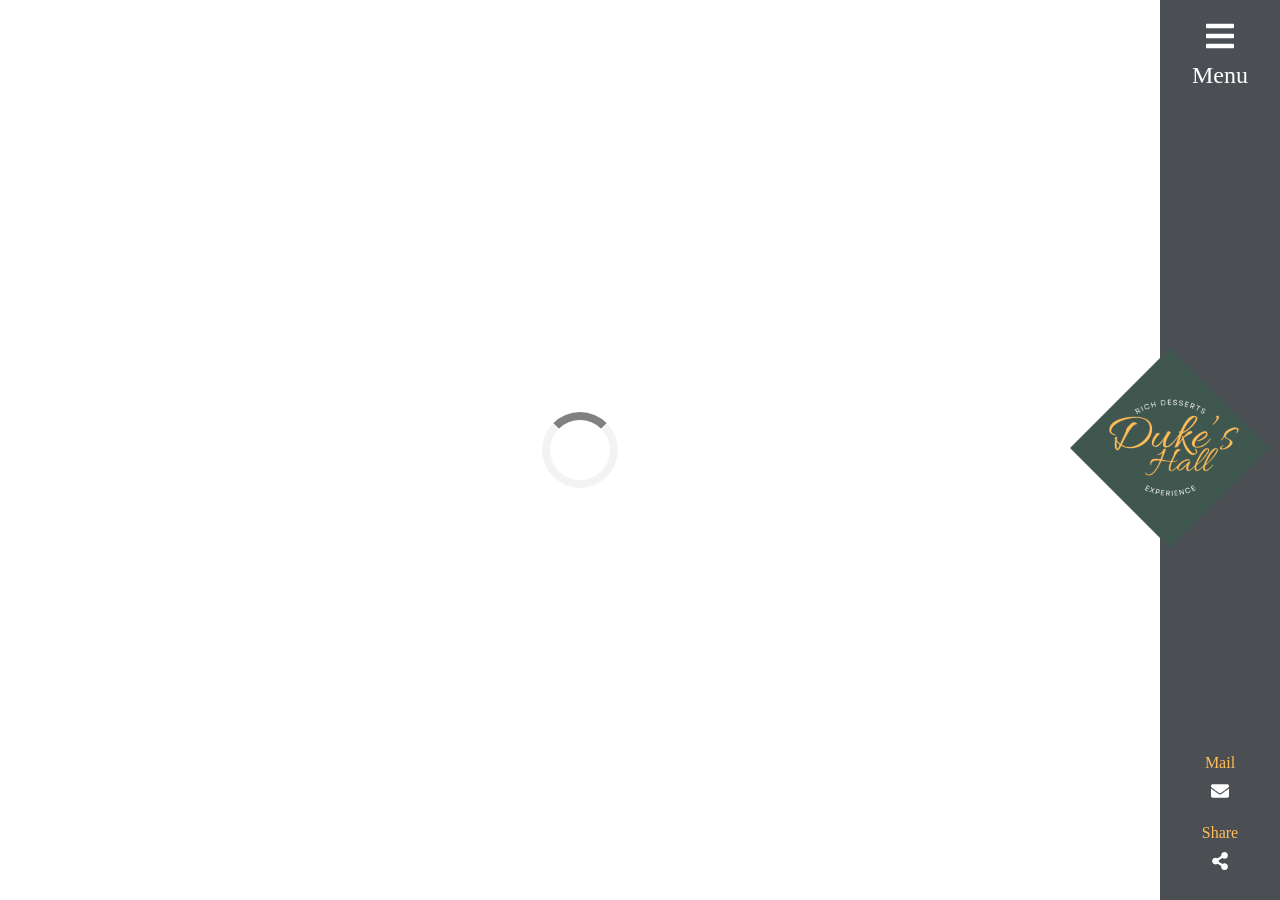
==== index.html @ 4ef4b61b "'init'" ====
<!doctype html><html lang="en"><head><meta charset="utf-8"/><link rel="icon" href="/favicon.ico"/><meta name="viewport" content="width=device-width,initial-scale=1"/><meta name="theme-color" content="#000000"/><meta name="description" content="Web site created using create-react-app"/><link rel="apple-touch-icon" href="/logo192.png"/><link rel="manifest" href="/manifest.json"/><title>Duke's Hall Vape Liquid</title><meta name="description" content="Duke's Hall strives for enriching & savoury eliquid flavour experiences for a truly unique vape." /><meta name="keywords" content="dukesvapes,dukeshall,vape,dessert,eliquid,coffee pairing,tobacco,dukes, hall" /><meta name="author" content="Dukes Hall" /><meta property="og:title" content="Duke's Hall Vape Liquid" /><meta property="og:description" content="Duke's Hall strives for enriching & savoury eliquid flavour experiences for a truly unique vape." /><meta property="og:url" content="https://dukesvapes.com" /><script defer="defer" src="/static/js/main.163a21bc.js"></script><link href="/static/css/main.90248fe7.css" rel="stylesheet"></head><body><noscript>You need to enable JavaScript to run this app.</noscript><div id="root"></div></body></html>
---- static/css/main.90248fe7.css ----
.app-bar{align-items:center;background-color:#4b4f54;color:#fff;display:flex;flex-direction:column;padding:20px 0;position:relative;width:120px}@media screen and (max-width:1024px){.app-bar{width:90px}}.menu-icon{align-items:center;display:flex;flex-direction:column;margin-bottom:auto}.menu-icon span{font-size:24px;margin-top:10px}.logo{left:-90px;margin-top:-102px;position:absolute;top:50%}.cta-icons{margin-top:auto}.cta-icons,.icon{align-items:center;display:flex;flex-direction:column}.icon{margin:10px 0}.icon span{color:#ffbd59;font-size:16px}.icon .fa-icon{color:#fff;margin-top:10px}.icon:hover{cursor:pointer}.video-background{flex:1 1;height:100vh;overflow:hidden;position:relative}.video-background video{height:100%;left:50%;object-fit:cover;position:absolute;top:50%;transform:translate(-50%,-50%);width:100%}.arrow-down{bottom:20px;color:#fff;cursor:pointer;font-size:24px;transform:translateX(-50%);z-index:1}.arrow-down,.loader{left:50%;position:absolute}.loader{animation:spin 2s linear infinite;border:8px solid #f3f3f3;border-radius:50%;border-top-color:grey;height:60px;top:50%;transform:translate(-50%,-50%);width:60px;z-index:2}@keyframes spin{0%{transform:rotate(0deg)}to{transform:rotate(1turn)}}.first-section{flex:1 1;height:100vh;position:relative}.second-section{background-color:#fbf6ed;height:100vh;justify-content:center;text-align:center}.product,.second-section{align-items:center;display:flex}.product{cursor:pointer;flex:1 1;flex-direction:column;gap:30px;position:relative}.product:hover .product-name{opacity:1}.product:hover .product-circle{transform:scale(1.1)}.product:hover img{transform:scale(1.2)}.product-container{align-items:center;display:flex;justify-content:center}.product-image{position:absolute}.product.selected .product-circle{transform:scale(1.3)}.product.selected img{transform:scale(1.5)}.product.selected .product-info{opacity:1}.notSelected{margin-top:50px}.product-details,.product-name{opacity:0;transition:opacity .3s}.product.selected .product-details,.product.selected .product-name{opacity:1}.third-section{background-color:#4b4f54;flex-direction:column;height:100vh;text-align:center}.product-carousel,.third-section{align-items:center;display:flex;justify-content:center}.product-carousel{height:70%;width:100%}.carousel-button{background-color:initial;border:none;cursor:pointer;font-size:2rem}.products{align-items:center;display:flex;height:100%;justify-content:center;overflow:hidden;position:relative;width:80%}.products.transition{transition:transform .3s ease-in-out}.product{text-align:center;transition:transform .3s,box-shadow .3s}.product.selected{transform:scale(1.1);z-index:10}.product-circle{border-radius:50%;height:150px;margin:0 auto;overflow:hidden;transition:transform .3s;width:150px}.product-circle img{height:100%;object-fit:cover;width:100%}@font-face{font-family:Zesta-Italic;src:url(/static/media/zesta-italic.d4813febe354e704b820.otf)}@font-face{font-family:Begum-Regular;src:url(/static/media/begum.65d3c7b00a04da1df47f.ttf)}.fourth-section{align-items:center;background-color:#fbf6ed;display:flex;flex-direction:column;gap:30px;height:100vh;justify-content:center;text-align:center}h1{color:#a3742c;font-family:Begum-Regular,serif;letter-spacing:3px;margin:0}h1,h3{font-weight:400}h3{display:block;font-family:Zesta-Italic,serif;letter-spacing:7px;padding-left:20px;padding-right:20px;position:relative}h3:before{right:100%}h3:after,h3:before{border-style:solid;border-width:0 0 1px;content:"";display:block;position:absolute;top:50%;width:100px}h3:after{left:100%}.contact{background-color:#b5b0a9}.inner-contact{display:flex;gap:25px;width:75%}.input-contact{padding:15px;width:100%}.input-contact>form{display:flex;flex-direction:column;gap:25px;width:100%}.input-contact input{height:32px;width:100%}.input-contact textarea{font-size:17px;height:120px;resize:none}.info-contact{align-content:center;padding:15px;width:35%}.sendButton{color:#fff}.sendButton>a{background-color:#000;cursor:pointer;display:inline-block;font-style:italic;padding:9px 40px 14px;text-decoration:none;transition:all .3s ease}.sendButton>a:hover{letter-spacing:2px}.sendButton span{text-decoration:none}#root,.app,body,html{display:flex;height:100%;margin:0;overflow:hidden;padding:0;width:100%}.app{display:flex;flex-direction:row}.main-content{-ms-overflow-style:none;flex:1 1;flex-direction:column;overflow-y:auto;position:relative;scrollbar-width:none;width:100%}
/*# sourceMappingURL=main.90248fe7.css.map*/
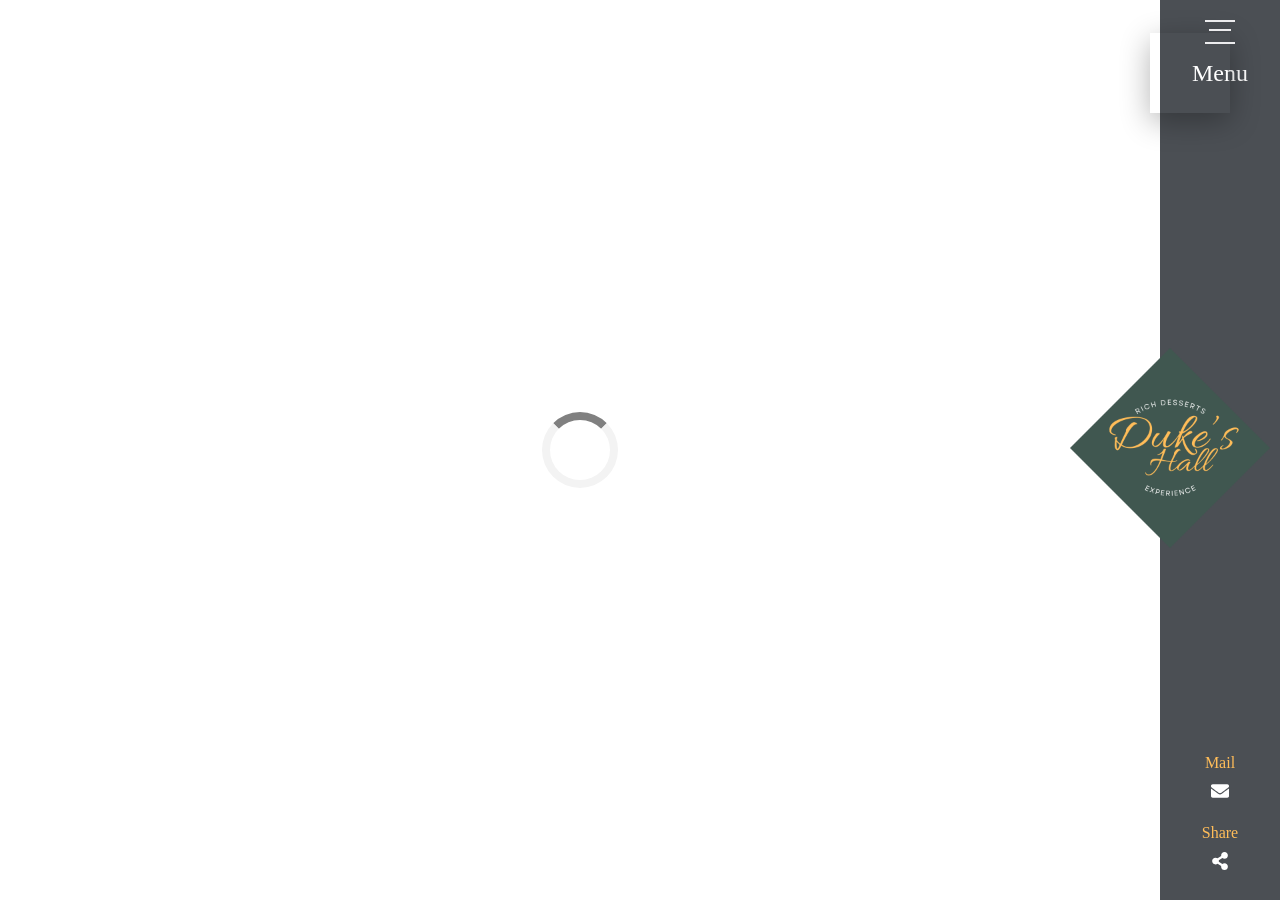
==== commit 225fac27: "f c" ====
--- a/index.html
+++ b/index.html
@@ -1 +1 @@
-<!doctype html><html lang="en"><head><meta charset="utf-8"/><link rel="icon" href="/favicon.ico"/><meta name="viewport" content="width=device-width,initial-scale=1"/><meta name="theme-color" content="#000000"/><meta name="description" content="Web site created using create-react-app"/><link rel="apple-touch-icon" href="/logo192.png"/><link rel="manifest" href="/manifest.json"/><title>Duke's Hall Vape Liquid</title><meta name="description" content="Duke's Hall strives for enriching & savoury eliquid flavour experiences for a truly unique vape." /><meta name="keywords" content="dukesvapes,dukeshall,vape,dessert,eliquid,coffee pairing,tobacco,dukes, hall" /><meta name="author" content="Dukes Hall" /><meta property="og:title" content="Duke's Hall Vape Liquid" /><meta property="og:description" content="Duke's Hall strives for enriching & savoury eliquid flavour experiences for a truly unique vape." /><meta property="og:url" content="https://dukesvapes.com" /><script defer="defer" src="/static/js/main.163a21bc.js"></script><link href="/static/css/main.90248fe7.css" rel="stylesheet"></head><body><noscript>You need to enable JavaScript to run this app.</noscript><div id="root"></div></body></html>+<!doctype html><html lang="en"><head><meta charset="utf-8"/><link rel="icon" href="/favicon.ico"/><meta name="viewport" content="width=device-width,initial-scale=1"/><meta name="theme-color" content="#000000"/><link rel="apple-touch-icon" href="/logo192.png"/><link rel="manifest" href="/manifest.json"/><title>Duke's Hall Vape Liquid</title><meta name="description" content="Duke's Hall strives for enriching & savoury eliquid flavour experiences for a truly unique vape." /><meta name="keywords" content="dukesvapes,dukeshall,vape,dessert,eliquid,coffee pairing,tobacco,dukes, hall" /><meta name="author" content="Dukes Hall" /><meta property="og:title" content="Duke's Hall Vape Liquid" /><meta property="og:description" content="Duke's Hall strives for enriching & savoury eliquid flavour experiences for a truly unique vape." /><meta property="og:url" content="https://dukesvapes.com" /><script defer="defer" src="/static/js/main.05d2f5d5.js"></script><link href="/static/css/main.0fb82f37.css" rel="stylesheet"></head><body><noscript>You need to enable JavaScript to run this app.</noscript><div id="root"></div></body></html>
--- a/static/css/main.0fb82f37.css
+++ b/static/css/main.0fb82f37.css
@@ -0,0 +1,2 @@
+.app-bar{align-items:center;background-color:#4b4f54;color:#fff;display:flex;flex-direction:column;padding:20px 0;position:relative;width:120px}@media screen and (max-width:1024px){.app-bar{width:90px}}.menu-icon-div{align-items:center;display:flex;flex-direction:column;margin-bottom:auto}.menu-icon-div span{font-size:24px;margin-top:10px}.logo{left:-90px;margin-top:-102px;position:absolute;top:50%}.cta-icons{margin-top:auto}.cta-icons,.icon{align-items:center;display:flex;flex-direction:column}.icon{margin:10px 0}.icon span{color:#ffbd59;font-size:16px}.icon .fa-icon{color:#fff;margin-top:10px}.icon:hover{cursor:pointer}[type=checkbox]:checked,[type=checkbox]:not(:checked){left:-9999px;position:absolute}.menu-icon:checked+label,.menu-icon:not(:checked)+label{cursor:pointer;display:block;height:30px;margin:0;padding:0;position:relative;width:30px;z-index:10}.menu-icon:checked+label:before,.menu-icon:not(:checked)+label:before{border-bottom:2px solid #ececee;border-top:2px solid #ececee;content:"";display:block;height:20px;left:0;position:absolute;top:0;transition:border-width .1s ease 1.5s,top .1s cubic-bezier(.23,1,.32,1) 1.6s,height .1s cubic-bezier(.23,1,.32,1) 1.6s,background-color .2s ease,transform .2s cubic-bezier(.23,1,.32,1);width:30px;z-index:20}.menu-icon:checked+label:after,.menu-icon:not(:checked)+label:after{background-color:#ececee;content:"";display:block;height:2px;margin-top:-1px;position:absolute;right:4px;top:10px;transition:width .1s ease 1.75s,right .1s ease 1.75s,margin-top .1s ease,transform .2s cubic-bezier(.23,1,.32,1);width:22px;z-index:20}.menu-icon:checked+label:before{background-color:#ececee;border-width:0;height:2px;top:10px;transform:rotate(45deg);transition:border-width .1s ease .34s,top .1s cubic-bezier(.23,1,.32,1) .3s,height .1s cubic-bezier(.23,1,.32,1) .3s,background-color .2s ease .5s,transform .2s cubic-bezier(.23,1,.32,1) 1.7s}.menu-icon:checked+label:after{margin-top:0;right:0;transform:rotate(-45deg);transition:width .1s ease,right .1s ease,margin-top .1s ease .5s,transform .2s cubic-bezier(.23,1,.32,1) 1.7s;width:30px}.nav{animation:border-transform 7s linear infinite;box-shadow:0 8px 30px 0 #0000004d;display:block;height:80px;margin:0;overflow:hidden;padding:0;position:fixed;right:50px;top:33px;transition:top .35s cubic-bezier(.23,1,.32,1) 1.1s,right .35s cubic-bezier(.23,1,.32,1) 1.1s,transform .25s ease 1.1s,width .65s cubic-bezier(.23,1,.32,1) .4s,height .65s cubic-bezier(.23,1,.32,1) .4s,background-color 1.5s linear;width:80px;z-index:9}@keyframes border-transform{0%,to{border-radius:63% 37% 54% 46%/55% 48% 52% 45%}14%{border-radius:40% 60% 54% 46%/49% 60% 40% 51%}28%{border-radius:54% 46% 38% 62%/49% 70% 30% 51%}42%{border-radius:61% 39% 55% 45%/61% 38% 62% 39%}56%{border-radius:61% 39% 67% 33%/70% 50% 50% 30%}70%{border-radius:50% 50% 34% 66%/56% 68% 32% 44%}84%{border-radius:46% 54% 50% 50%/35% 61% 39% 65%}}.menu-icon:checked~.nav{animation-play-state:paused;background-color:#4b4f54;height:200%;right:50%;top:50%;transform:translate(50%,-50%);transition:top .35s cubic-bezier(.23,1,.32,1) .7s,right .35s cubic-bezier(.23,1,.32,1) .7s,transform .25s ease .7s,width .75s cubic-bezier(.23,1,.32,1) 1s,height .75s cubic-bezier(.23,1,.32,1) 1s,background-color 1.5s linear;width:200%}.nav ul{left:0;margin:0;position:absolute;top:50%;transform:translateY(-50%);z-index:6}.nav ul,.nav ul li{display:block;list-style:none;padding:0;text-align:center;width:100%}.nav ul li{margin:10px 0;opacity:0;pointer-events:none;position:relative;transform:translateY(30px);transition:all .25s linear;visibility:hidden}.nav ul li:first-child{transition-delay:.2s}.nav ul li:nth-child(2){transition-delay:.15s}.nav ul li:nth-child(3){transition-delay:.1s}.nav ul li:nth-child(4){transition-delay:50ms}.nav ul li a{color:#ececee;display:inline-block;font-family:Montserrat,sans-serif;font-size:9vh;font-weight:800;line-height:1.2;position:relative;text-transform:uppercase;transition:all .25s linear}.nav ul li a:hover{color:#febc59;text-decoration:none}.nav ul li a:after{background-color:#353746;content:"";display:block;height:2vh;left:0;margin-top:-1vh;opacity:.8;position:absolute;top:50%;transition:width .25s linear;width:0}.nav ul li a:hover:after{width:100%}.menu-icon:checked~.nav ul li{opacity:1;pointer-events:auto;transform:translateY(0);transition:opacity .35s ease,transform .25s ease;visibility:visible}.menu-icon:checked~.nav ul li:first-child{transition-delay:1.4s}.menu-icon:checked~.nav ul li:nth-child(2){transition-delay:1.48s}.menu-icon:checked~.nav ul li:nth-child(3){transition-delay:1.56s}.menu-icon:checked~.nav ul li:nth-child(4){transition-delay:1.64s}@media screen and (max-width:991px){.menu-icon:checked+label,.menu-icon:not(:checked)+label{right:55px}.nav{right:30px}.nav ul li a{font-size:8vh}}.video-background{flex:1 1;height:100vh;overflow:hidden;position:relative}.video-background video{height:100%;left:50%;object-fit:cover;position:absolute;top:50%;transform:translate(-50%,-50%);width:100%}.arrow-down{bottom:20px;color:#fff;cursor:pointer;font-size:24px;transform:translateX(-50%);z-index:1}.arrow-down,.loader{left:50%;position:absolute}.loader{animation:spin 2s linear infinite;border:8px solid #f3f3f3;border-radius:50%;border-top-color:grey;height:60px;top:50%;transform:translate(-50%,-50%);width:60px;z-index:2}@keyframes spin{0%{transform:rotate(0deg)}to{transform:rotate(1turn)}}.first-section{flex:1 1;height:100vh;position:relative}.second-section{background-color:#fbf6ed;height:100vh;justify-content:center;text-align:center}.product,.second-section{align-items:center;display:flex}.product{cursor:pointer;flex:1 1;flex-direction:column;gap:30px;position:relative}.product:hover .product-name{opacity:1}.product:hover .product-circle{transform:scale(1.1)}.product:hover img{transform:scale(1.2)}.product-container{align-items:center;display:flex;justify-content:center}.product-image{position:absolute}.product.selected .product-circle{transform:scale(1.3)}.product.selected img{transform:scale(1.5)}.product.selected .product-info{opacity:1}.notSelected{margin-top:50px}.product-details,.product-name{opacity:0;transition:opacity .3s}.product.selected .product-details,.product.selected .product-name{opacity:1}.third-section{background-color:#4b4f54;flex-direction:column;height:100vh;text-align:center}.product-carousel,.third-section{align-items:center;display:flex;justify-content:center}.product-carousel{height:70%;width:100%}.carousel-button{background-color:initial;border:none;cursor:pointer;font-size:2rem}.products{align-items:center;display:flex;height:100%;justify-content:center;overflow:hidden;position:relative;width:80%}.products.transition{transition:transform .3s ease-in-out}.product{text-align:center;transition:transform .3s,box-shadow .3s}.product.selected{transform:scale(1.1);z-index:10}.product-circle{background-color:#fff;border-radius:50%;height:150px;margin:0 auto;overflow:hidden;transition:transform .3s;width:150px}.product-circle img{height:100%;object-fit:cover;width:100%}@font-face{font-family:Zesta-Italic;src:url(/static/media/zesta-italic.d4813febe354e704b820.otf)}@font-face{font-family:Begum-Regular;src:url(/static/media/begum.65d3c7b00a04da1df47f.ttf)}.fourth-section{align-items:center;background-color:#fbf6ed;display:flex;flex-direction:column;gap:30px;height:100vh;justify-content:center;text-align:center}h1{color:#a3742c;font-family:Begum-Regular,serif;letter-spacing:3px;margin:0}h1,h3{font-weight:400}h3{display:block;font-family:Zesta-Italic,serif;letter-spacing:7px;padding-left:20px;padding-right:20px;position:relative}h3:before{right:100%}h3:after,h3:before{border-style:solid;border-width:0 0 1px;content:"";display:block;position:absolute;top:50%;width:100px}h3:after{left:100%}.contact{background-color:#b5b0a9}.inner-contact{display:flex;gap:25px;width:75%}.input-contact{padding:15px;width:100%}.input-contact>form{display:flex;flex-direction:column;gap:25px;width:100%}.input-contact input{height:32px;width:100%}.input-contact textarea{font-size:17px;height:120px;resize:none}.info-contact{align-content:center;padding:15px;width:35%}.feedbackPlaceHolder{font-size:16px;margin:12px 0}.successText{color:#84e384}.errorText,.successText{font-size:16px;font-weight:700;margin:12px 0;text-align:center}.errorText{animation:shake .3s ease-in-out;color:red}@keyframes shake{0%{transform:translateX(0)}20%{transform:translateX(5px)}40%{transform:translateX(-5px)}60%{transform:translateX(5px)}80%{transform:translateX(-5px)}to{transform:translateX(0)}}.sendButtonDisabled{background-color:#8c8c8c;color:#fff;display:inline-block;font-style:italic;padding:9px 40px 14px;width:-webkit-fit-content!important;width:-moz-fit-content!important;width:fit-content!important}.sendButton{background-color:#000;color:#fff;cursor:pointer;display:inline-block;font-style:italic;padding:9px 40px 14px;text-decoration:none;transition:all .3s ease}.sendButton:hover{letter-spacing:2px}.sendButton span{text-decoration:none}#root,.app,body,html{display:flex;height:100%;margin:0;overflow:hidden;padding:0;width:100%}.app{display:flex;flex-direction:row}.main-content{-ms-overflow-style:none;flex:1 1;flex-direction:column;overflow-y:auto;position:relative;scrollbar-width:none;width:100%}
+/*# sourceMappingURL=main.0fb82f37.css.map*/
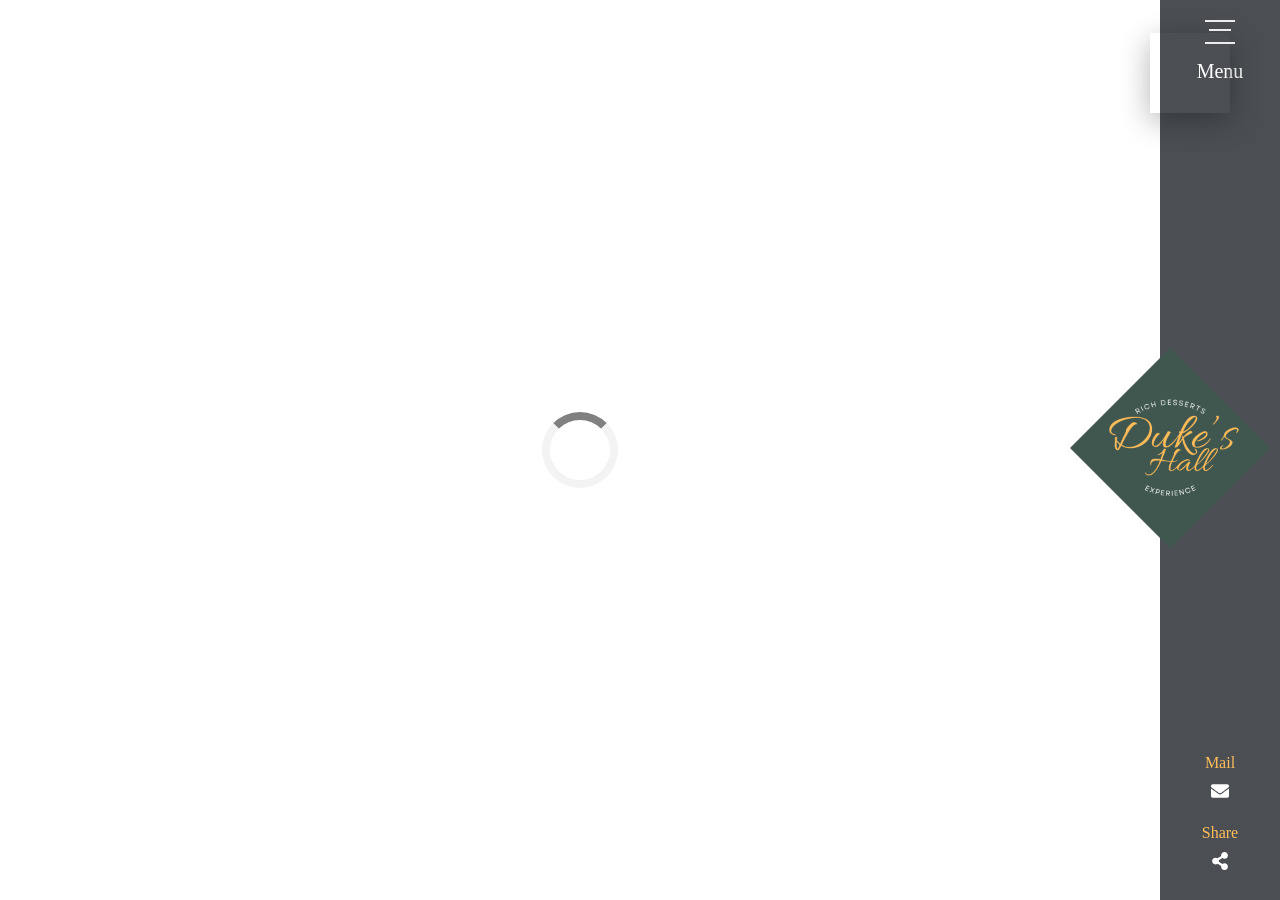
==== commit 56f19a6e: "responsive el + edits" ====
--- a/index.html
+++ b/index.html
@@ -1 +1 @@
-<!doctype html><html lang="en"><head><meta charset="utf-8"/><link rel="icon" href="/favicon.ico"/><meta name="viewport" content="width=device-width,initial-scale=1"/><meta name="theme-color" content="#000000"/><link rel="apple-touch-icon" href="/logo192.png"/><link rel="manifest" href="/manifest.json"/><title>Duke's Hall Vape Liquid</title><meta name="description" content="Duke's Hall strives for enriching & savoury eliquid flavour experiences for a truly unique vape." /><meta name="keywords" content="dukesvapes,dukeshall,vape,dessert,eliquid,coffee pairing,tobacco,dukes, hall" /><meta name="author" content="Dukes Hall" /><meta property="og:title" content="Duke's Hall Vape Liquid" /><meta property="og:description" content="Duke's Hall strives for enriching & savoury eliquid flavour experiences for a truly unique vape." /><meta property="og:url" content="https://dukesvapes.com" /><script defer="defer" src="/static/js/main.05d2f5d5.js"></script><link href="/static/css/main.0fb82f37.css" rel="stylesheet"></head><body><noscript>You need to enable JavaScript to run this app.</noscript><div id="root"></div></body></html>+<!doctype html><html lang="en"><head><meta charset="utf-8"/><link rel="icon" href="/favicon.ico"/><meta name="viewport" content="width=device-width,initial-scale=1"/><meta name="theme-color" content="#000000"/><link rel="apple-touch-icon" href="/logo.png"/><link rel="manifest" href="/manifest.json"/><title>Duke's Hall Vape Liquid</title><meta name="description" content="Duke's Hall strives for enriching & savoury eliquid flavour experiences for a truly unique vape." /><meta name="keywords" content="dukesvapes,dukeshall,vape,dessert,eliquid,coffee pairing,tobacco,dukes, hall" /><meta name="author" content="Dukes Hall" /><meta property="og:title" content="Duke's Hall Vape Liquid" /><meta property="og:description" content="Duke's Hall strives for enriching & savoury eliquid flavour experiences for a truly unique vape." /><meta property="og:url" content="https://dukesvapes.com" /><script defer="defer" src="/static/js/main.e9345c42.js"></script><link href="/static/css/main.63fb8362.css" rel="stylesheet"></head><body><noscript>You need to enable JavaScript to run this app.</noscript><div id="root"></div></body></html>
--- a/static/css/main.63fb8362.css
+++ b/static/css/main.63fb8362.css
@@ -0,0 +1,2 @@
+.app-bar{align-items:center;background-color:#4b4f54;color:#fff;display:flex;flex-direction:column;padding:20px 0;position:relative;width:120px}@media screen and (max-width:1024px){.app-bar{box-sizing:border-box;flex-direction:row;height:84px;padding:0 20px;width:100vw}}.menu-icon-div{align-items:center;display:flex;flex-direction:column;margin-bottom:auto}.menu-icon-div span{font-size:20px;margin-top:10px}@media screen and (max-width:1024px){.menu-icon-div{flex-direction:row;gap:10px;justify-content:center;margin-top:auto}.menu-icon-div span{font-size:15px;margin-bottom:5px;margin-top:0}}.logo{left:-90px;margin-top:-102px;position:absolute;top:50%;z-index:2}.logo-img{width:200px}@media screen and (max-width:1024px){.logo{left:calc(50% - 50px);margin-top:0;top:30px}.logo-img{width:100px}}.cta-icons{align-items:center;display:flex;flex-direction:column;margin-top:auto}@media screen and (max-width:1024px){.cta-icons{align-items:center;flex:1 1;flex-direction:row;gap:10px;justify-content:end;margin-top:0}}.icon{align-items:center;display:flex;flex-direction:column;margin:10px 0}@media screen and (max-width:1024px){.icon{height:50px}}.icon span{color:#ffbd59;font-size:16px}.icon .fa-icon{color:#fff;margin-top:10px}.icon:hover{cursor:pointer}[type=checkbox]:checked,[type=checkbox]:not(:checked){display:none;position:absolute}.menu-icon:checked+label,.menu-icon:not(:checked)+label{cursor:pointer;display:block;height:30px;margin:0;padding:0;position:relative;width:30px;z-index:10}.menu-icon:checked+label:before,.menu-icon:not(:checked)+label:before{border-bottom:2px solid #ececee;border-top:2px solid #ececee;content:"";display:block;height:20px;left:0;position:absolute;top:0;transition:border-width .1s ease 1.5s,top .1s cubic-bezier(.23,1,.32,1) 1.6s,height .1s cubic-bezier(.23,1,.32,1) 1.6s,background-color .2s ease,transform .2s cubic-bezier(.23,1,.32,1);width:30px;z-index:20}.menu-icon:checked+label:after,.menu-icon:not(:checked)+label:after{background-color:#ececee;content:"";display:block;height:2px;margin-top:-1px;position:absolute;right:4px;top:10px;transition:width .1s ease 1.75s,right .1s ease 1.75s,margin-top .1s ease,transform .2s cubic-bezier(.23,1,.32,1);width:22px;z-index:20}.menu-icon:checked+label:before{background-color:#ececee;border-width:0;height:2px;top:10px;transform:rotate(45deg);transition:border-width .1s ease .34s,top .1s cubic-bezier(.23,1,.32,1) .3s,height .1s cubic-bezier(.23,1,.32,1) .3s,background-color .2s ease .5s,transform .2s cubic-bezier(.23,1,.32,1) 1.7s}.menu-icon:checked+label:after{margin-top:0;right:0;transform:rotate(-45deg);transition:width .1s ease,right .1s ease,margin-top .1s ease .5s,transform .2s cubic-bezier(.23,1,.32,1) 1.7s;width:30px}.nav{animation:border-transform 7s linear infinite;box-shadow:0 8px 30px 0 #0000004d;display:block;height:80px;margin:0;overflow:hidden;padding:0;position:fixed;right:50px;top:33px;transition:top .35s cubic-bezier(.23,1,.32,1) 1.1s,right .35s cubic-bezier(.23,1,.32,1) 1.1s,transform .25s ease 1.1s,width .65s cubic-bezier(.23,1,.32,1) .4s,height .65s cubic-bezier(.23,1,.32,1) .4s,background-color 1.5s linear;width:80px;z-index:9}@media screen and (max-width:1024px){.nav{left:20px;right:auto;transition:top .35s cubic-bezier(.23,1,.32,1) 1.1s,left .35s cubic-bezier(.23,1,.32,1) 1.1s,transform .25s ease 1.1s,width .65s cubic-bezier(.23,1,.32,1) .4s,height .65s cubic-bezier(.23,1,.32,1) .4s,background-color 1.5s linear}}@keyframes border-transform{0%,to{border-radius:63% 37% 54% 46%/55% 48% 52% 45%}14%{border-radius:40% 60% 54% 46%/49% 60% 40% 51%}28%{border-radius:54% 46% 38% 62%/49% 70% 30% 51%}42%{border-radius:61% 39% 55% 45%/61% 38% 62% 39%}56%{border-radius:61% 39% 67% 33%/70% 50% 50% 30%}70%{border-radius:50% 50% 34% 66%/56% 68% 32% 44%}84%{border-radius:46% 54% 50% 50%/35% 61% 39% 65%}}.menu-icon:checked~.nav{animation-play-state:paused;background-color:#4b4f54;height:200%;right:50%;top:50%;transform:translate(50%,-50%);transition:top .35s cubic-bezier(.23,1,.32,1) .7s,right .35s cubic-bezier(.23,1,.32,1) .7s,transform .25s ease .7s,width .75s cubic-bezier(.23,1,.32,1) 1s,height .75s cubic-bezier(.23,1,.32,1) 1s,background-color 1.5s linear;width:200%}@media screen and (max-width:1024px){.menu-icon:checked~.nav{left:50%;right:auto;transform:translate(-50%,-50%);transition:top .35s cubic-bezier(.23,1,.32,1) .7s,left .35s cubic-bezier(.23,1,.32,1) .7s,transform .25s ease .7s,width .75s cubic-bezier(.23,1,.32,1) 1s,height .75s cubic-bezier(.23,1,.32,1) 1s,background-color 1.5s linear}}.nav ul{left:0;margin:0;position:absolute;top:50%;transform:translateY(-50%);z-index:6}.nav ul,.nav ul li{display:block;list-style:none;padding:0;text-align:center;width:100%}.nav ul li{margin:10px 0;opacity:0;pointer-events:none;position:relative;transform:translateY(30px);transition:all .25s linear;visibility:hidden}.nav ul li:first-child{transition-delay:.2s}.nav ul li:nth-child(2){transition-delay:.15s}.nav ul li:nth-child(3){transition-delay:.1s}.nav ul li:nth-child(4){transition-delay:50ms}.nav ul li a{color:#ececee;display:inline-block;font-family:Montserrat,sans-serif;font-size:9vh;font-weight:800;line-height:1.2;position:relative;text-transform:uppercase;transition:all .25s linear}.nav ul li a:hover{color:#febc59;text-decoration:none}.nav ul li a:after{background-color:#353746;content:"";display:block;height:2vh;left:0;margin-top:-1vh;opacity:.8;position:absolute;top:50%;transition:width .25s linear;width:0}.nav ul li a:hover:after{width:100%}.menu-icon:checked~.nav ul li{opacity:1;pointer-events:auto;transform:translateY(0);transition:opacity .35s ease,transform .25s ease;visibility:visible}.menu-icon:checked~.nav ul li:first-child{transition-delay:1.4s}.menu-icon:checked~.nav ul li:nth-child(2){transition-delay:1.48s}.menu-icon:checked~.nav ul li:nth-child(3){transition-delay:1.56s}.menu-icon:checked~.nav ul li:nth-child(4){transition-delay:1.64s}@media screen and (max-width:991px){.nav{right:30px}.nav ul li a{font-size:6vh}}@media screen and (max-width:1024px){.menu-title{font-size:10px}}.video-background{flex:1 1;height:100vh;overflow:hidden;position:relative}@media screen and (max-width:1024px){.video-background{height:calc(100vh - 80px)}}.video-background video{height:100%;left:50%;object-fit:cover;position:absolute;top:50%;transform:translate(-50%,-50%);width:100%}.arrow-down{bottom:20px;color:#fff;cursor:pointer;font-size:24px;transform:translateX(-50%);z-index:1}.arrow-down,.loader{left:50%;position:absolute}.loader{animation:spin 2s linear infinite;border:8px solid #f3f3f3;border-radius:50%;border-top-color:grey;height:60px;top:50%;transform:translate(-50%,-50%);width:60px;z-index:2}@keyframes spin{0%{transform:rotate(0deg)}to{transform:rotate(1turn)}}.first-section{flex:1 1;height:100vh;position:relative}@media screen and (max-width:1024px){.first-section{height:calc(100vh - 80px)}}.second-section-base{background-color:#fbf6ed;display:flex;flex-direction:row;justify-content:center}.second-section{align-items:center;display:flex;height:100vh;justify-content:center;text-align:center}@media screen and (max-width:1024px){.second-section{width:80%}.image-logo{height:50px}h1{font-size:30px}h3{font-size:15px}}.content-with-divider{align-items:center;display:flex;flex-direction:row;gap:20px}.divider-item{border-style:solid;border-width:0 0 1px;content:"";width:100px}@media screen and (max-width:1024px){.content-with-divider{gap:10px}}.product{align-items:center;cursor:pointer;display:flex;flex:1 1;flex-direction:column;gap:30px;position:relative}.product:hover .product-name{opacity:1}.product:hover .product-circle{transform:scale(1.1)}.product:hover img{transform:scale(1.2)}.product-container{align-items:center;display:flex;justify-content:center}.product-image{position:absolute}.product.selected .product-circle{transform:scale(1.3)}.product.selected img{transform:scale(1.5)}.product.selected .product-info{opacity:1}.notSelected{margin-top:50px}.product-name{color:#a3742c}.product-details,.product-name{opacity:0;transition:opacity .3s}.product-details{color:#fbf6ed}.product.selected .product-details,.product.selected .product-name{opacity:1}.third-section{background-color:#4b4f54;flex-direction:column;height:100vh;text-align:center}.product-carousel,.third-section{align-items:center;display:flex;justify-content:center}.product-carousel{height:70%;width:100%}.carousel-button{background-color:initial;border:none;cursor:pointer;font-size:2rem}.products{align-items:center;display:flex;height:100%;justify-content:center;overflow:hidden;position:relative;width:80%}.products.transition{transition:transform .3s ease-in-out}.product{text-align:center;transition:transform .3s,box-shadow .3s}.product.selected{transform:scale(1.1);z-index:10}.product-circle{background-color:hsla(0,0%,100%,.425);border-radius:50%;height:150px;margin:0 auto;overflow:hidden;transition:transform .3s;width:150px}.product-circle img{height:100%;object-fit:cover;width:100%}@font-face{font-family:Zesta-Italic;src:url(/static/media/zesta-italic.d4813febe354e704b820.otf)}@font-face{font-family:Begum-Regular;src:url(/static/media/begum.65d3c7b00a04da1df47f.ttf)}.fourth-section-base{background-color:#fbf6ed;display:flex;flex-direction:row;justify-content:center;width:100%}.fourth-section{align-items:center;display:flex;flex-direction:column;gap:30px;height:100vh;justify-content:center;text-align:center;width:80%}h1{color:#a3742c;font-family:Begum-Regular,serif;letter-spacing:3px;margin:0}h1,h3{font-weight:400}h3{display:block;font-family:Zesta-Italic,serif;letter-spacing:7px;padding-left:20px;padding-right:20px;position:relative}@media screen and (max-width:1024px){h3{padding-left:10px;padding-right:10px}}.contact{background-color:#b5b0a9}.inner-contact{display:flex;gap:25px;width:75%}@media screen and (max-width:1024px){.inner-contact{flex-direction:column}}.input-contact{padding:15px;width:100%}@media screen and (max-width:1024px){.input-contact{padding:0;width:auto}}.input-contact>form{display:flex;flex-direction:column;gap:25px;width:100%}.input-contact input{height:32px;width:100%}.input-contact textarea{font-size:17px;height:120px;resize:none;width:100%}@media screen and (max-width:1024px){.input-contact input,.input-contact textarea{width:auto}}.custom-text-input{border:1px solid #949494;border-radius:8px;transition:border-color .15s ease-in-out,box-shadow .15s ease-in-out}.info-contact{align-content:center;padding:15px;width:35%}@media screen and (max-width:1024px){.info-contact{padding:0;width:100%}}.feedbackPlaceHolder{font-size:16px;margin:12px 0}.successText{color:#84e384}.errorText,.successText{font-size:16px;font-weight:700;margin:12px 0;text-align:center}.errorText{animation:shake .3s ease-in-out;color:red}@keyframes shake{0%{transform:translateX(0)}20%{transform:translateX(5px)}40%{transform:translateX(-5px)}60%{transform:translateX(5px)}80%{transform:translateX(-5px)}to{transform:translateX(0)}}.sendButtonDisabled{background-color:#8c8c8c;border-radius:8px;color:#fff;display:inline-block;font-style:italic;padding:9px 40px 14px}.sendButton{background-color:#000;border-radius:8px;color:#fff;cursor:pointer;display:inline-block;font-style:italic;padding:9px 40px 14px;text-decoration:none;transition:all .3s ease}.sendButton:hover{letter-spacing:2px}.sendButton span{text-decoration:none}#root,.app,body,html{display:flex;height:100%;margin:0;overflow:hidden;padding:0;width:100%}.app{display:flex;flex-direction:row-reverse}@media screen and (max-width:1024px){.app{flex-direction:column}}.main-content{-ms-overflow-style:none;flex:1 1;flex-direction:column;overflow-y:auto;position:relative;scrollbar-width:none;width:100%}
+/*# sourceMappingURL=main.63fb8362.css.map*/
